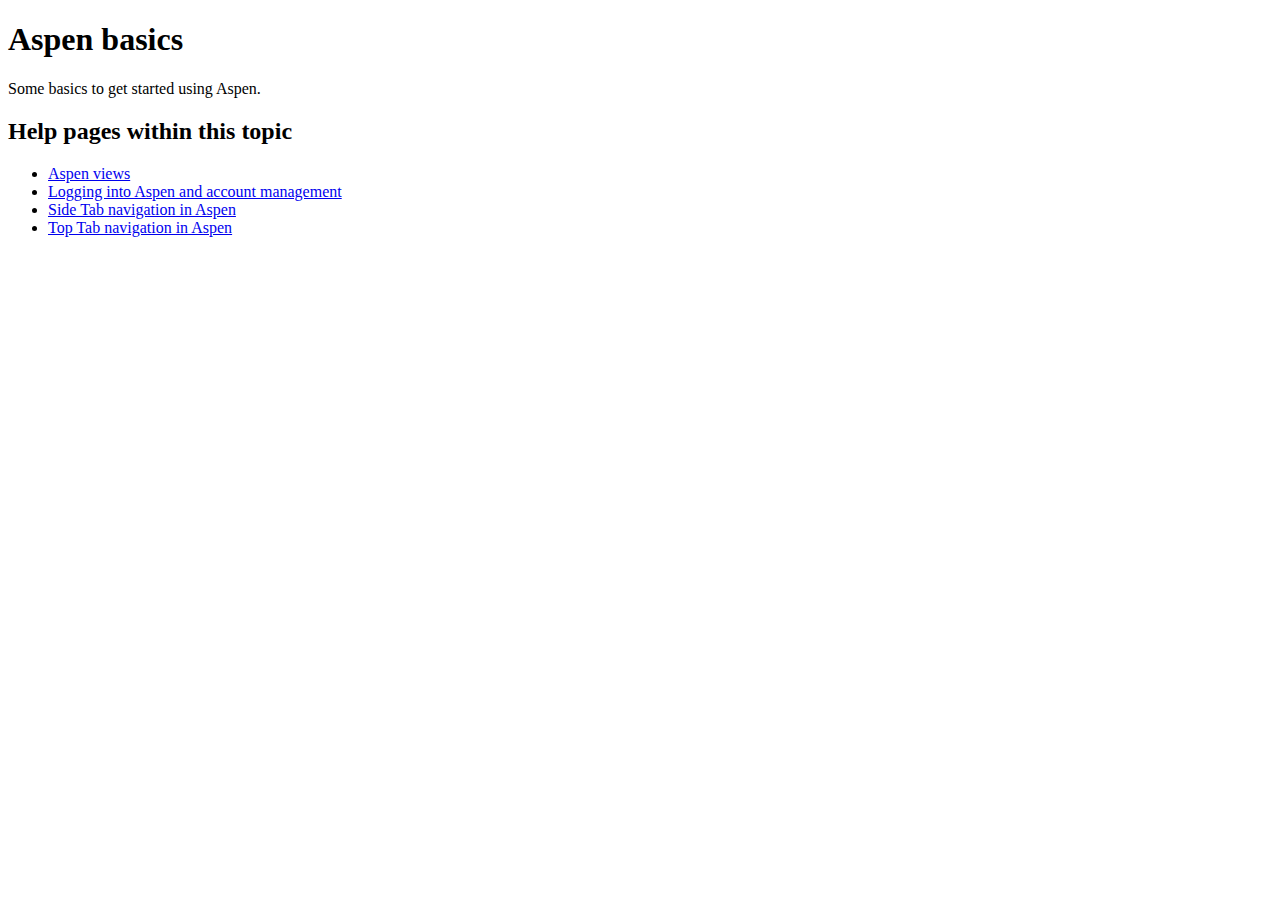
==== docs/basics/index.html @ 81d9a7f0 "docs: Add content about basic Aspen usage" ====
<!DOCTYPE html>
<html lang="en"><head>
    <meta charset="UTF-8">
    <meta http-equiv="X-UA-Compatible" content="IE=edge">
    <meta name="viewport" content="width=device-width, initial-scale=1.0">
    <title>Aspen basics</title>
</head>
<body>
    <main>
        <article>
    <header>
        <h1>Aspen basics</h1>
    </header>

    <p>Some basics to get started using Aspen.</p>


    <h2>Help pages within this topic</h2>
    <ul>
        
        <li><a href="/basics/views/">Aspen views</a></li>
        
        <li><a href="/basics/account-management/">Logging into Aspen and account management</a></li>
        
        <li><a href="/basics/side-tabs/">Side Tab navigation in Aspen</a></li>
        
        <li><a href="/basics/top-tabs/">Top Tab navigation in Aspen</a></li>
        
    </ul>

</article>
    </main>

</body></html>
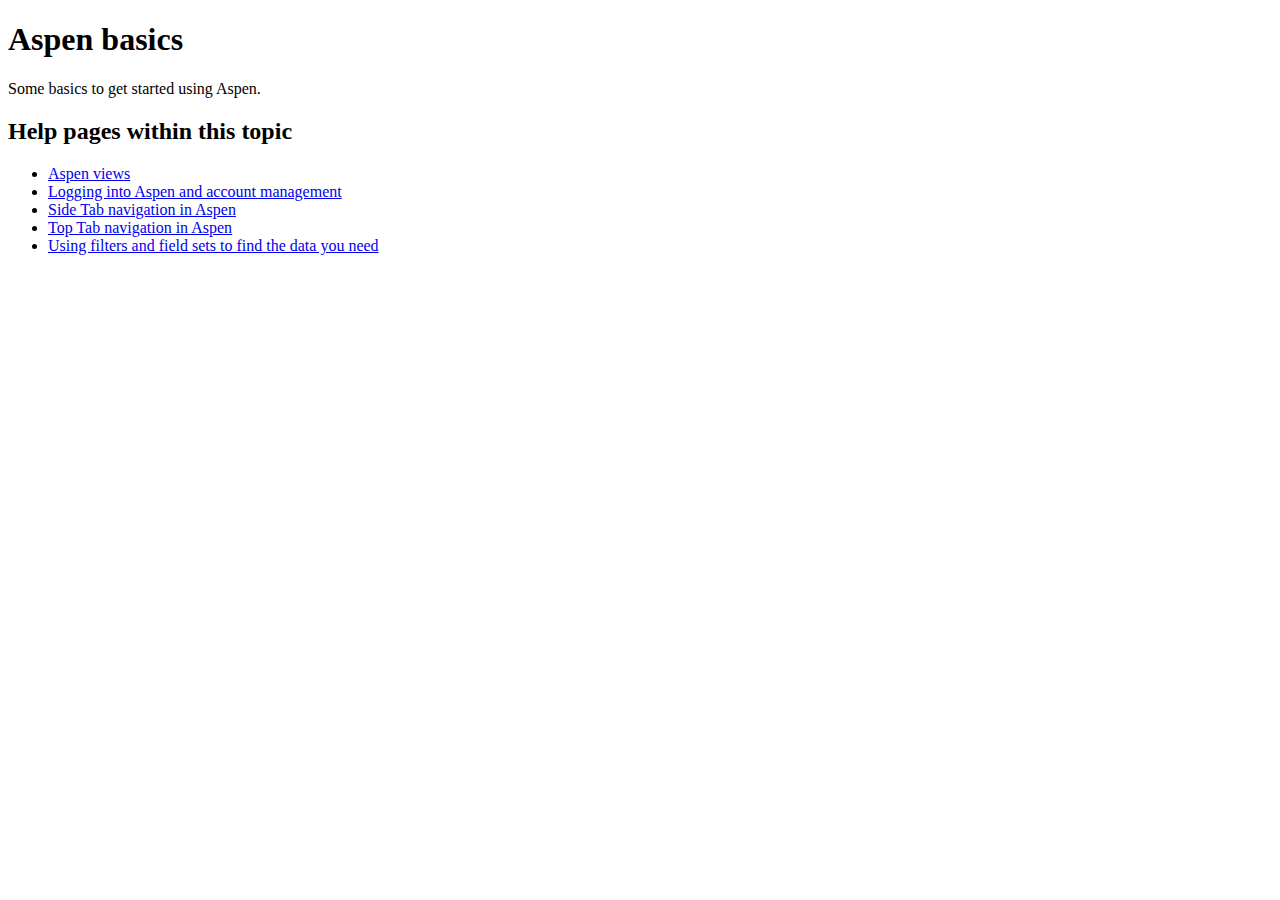
==== commit 50fe3955: "docs: Add information about filters, field sets, and student records" ====
--- a/docs/basics/index.html
+++ b/docs/basics/index.html
@@ -3,6 +3,10 @@
     <meta charset="UTF-8">
     <meta http-equiv="X-UA-Compatible" content="IE=edge">
     <meta name="viewport" content="width=device-width, initial-scale=1.0">
+
+    <link rel="stylesheet" href="/aspen-user-guide/assets/styles/modern-normalize.css">
+    <link rel="stylesheet" href="/aspen-user-guide/assets/styles/main.css">
+
     <title>Aspen basics</title>
 </head>
 <body>
@@ -18,13 +22,15 @@
     <h2>Help pages within this topic</h2>
     <ul>
         
-        <li><a href="/basics/views/">Aspen views</a></li>
+        <li><a href="/aspen-user-guide/basics/views/">Aspen views</a></li>
         
-        <li><a href="/basics/account-management/">Logging into Aspen and account management</a></li>
+        <li><a href="/aspen-user-guide/basics/account-management/">Logging into Aspen and account management</a></li>
         
-        <li><a href="/basics/side-tabs/">Side Tab navigation in Aspen</a></li>
+        <li><a href="/aspen-user-guide/basics/side-tabs/">Side Tab navigation in Aspen</a></li>
         
-        <li><a href="/basics/top-tabs/">Top Tab navigation in Aspen</a></li>
+        <li><a href="/aspen-user-guide/basics/top-tabs/">Top Tab navigation in Aspen</a></li>
+        
+        <li><a href="/aspen-user-guide/basics/filters-and-field-sets/">Using filters and field sets to find the data you need</a></li>
         
     </ul>
 
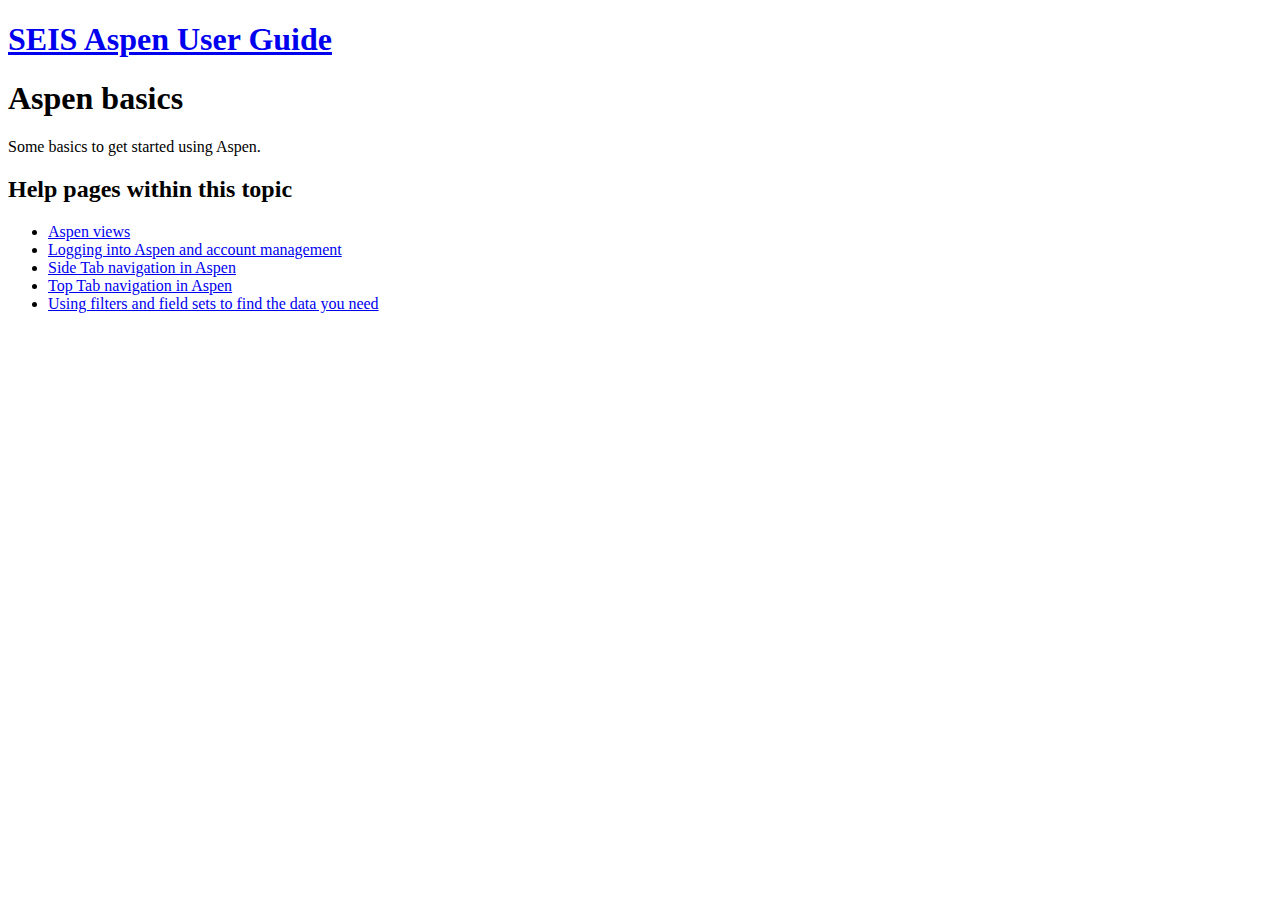
==== commit 72a08df7: "feat: Add top-level header styling" ====
--- a/docs/basics/index.html
+++ b/docs/basics/index.html
@@ -4,35 +4,46 @@
     <meta http-equiv="X-UA-Compatible" content="IE=edge">
     <meta name="viewport" content="width=device-width, initial-scale=1.0">
 
-    <link rel="stylesheet" href="/aspen-user-guide/assets/styles/modern-normalize.css">
-    <link rel="stylesheet" href="/aspen-user-guide/assets/styles/main.css">
+    <link rel="preconnect" href="https://fonts.googleapis.com">
+    <link rel="preconnect" href="https://fonts.gstatic.com" crossorigin="">
+    <link href="https://fonts.googleapis.com/css2?family=Roboto+Slab:wght@300&amp;family=Roboto:ital,wght@0,300;0,500;1,300;1,500&amp;display=swap" rel="stylesheet">
 
-    <title>Aspen basics</title>
+    <link rel="stylesheet" href="/assets/styles/modern-normalize.css">
+    <link rel="stylesheet" href="/assets/styles/main.css">
+
+    <title>Aspen basics | SEIS Aspen User Guide</title>
 </head>
 <body>
+    <header class="titlebar">
+        <h1><a href="/">SEIS Aspen User Guide</a></h1>
+    </header>
     <main>
         <article>
     <header>
         <h1>Aspen basics</h1>
     </header>
 
+    <section>
     <p>Some basics to get started using Aspen.</p>
 
-
+    </section>
+    
+    <section>
     <h2>Help pages within this topic</h2>
     <ul>
         
-        <li><a href="/aspen-user-guide/basics/views/">Aspen views</a></li>
+        <li><a href="/basics/views/">Aspen views</a></li>
         
-        <li><a href="/aspen-user-guide/basics/account-management/">Logging into Aspen and account management</a></li>
+        <li><a href="/basics/account-management/">Logging into Aspen and account management</a></li>
         
-        <li><a href="/aspen-user-guide/basics/side-tabs/">Side Tab navigation in Aspen</a></li>
+        <li><a href="/basics/side-tabs/">Side Tab navigation in Aspen</a></li>
         
-        <li><a href="/aspen-user-guide/basics/top-tabs/">Top Tab navigation in Aspen</a></li>
+        <li><a href="/basics/top-tabs/">Top Tab navigation in Aspen</a></li>
         
-        <li><a href="/aspen-user-guide/basics/filters-and-field-sets/">Using filters and field sets to find the data you need</a></li>
+        <li><a href="/basics/filters-and-field-sets/">Using filters and field sets to find the data you need</a></li>
         
     </ul>
+    </section>
 
 </article>
     </main>
